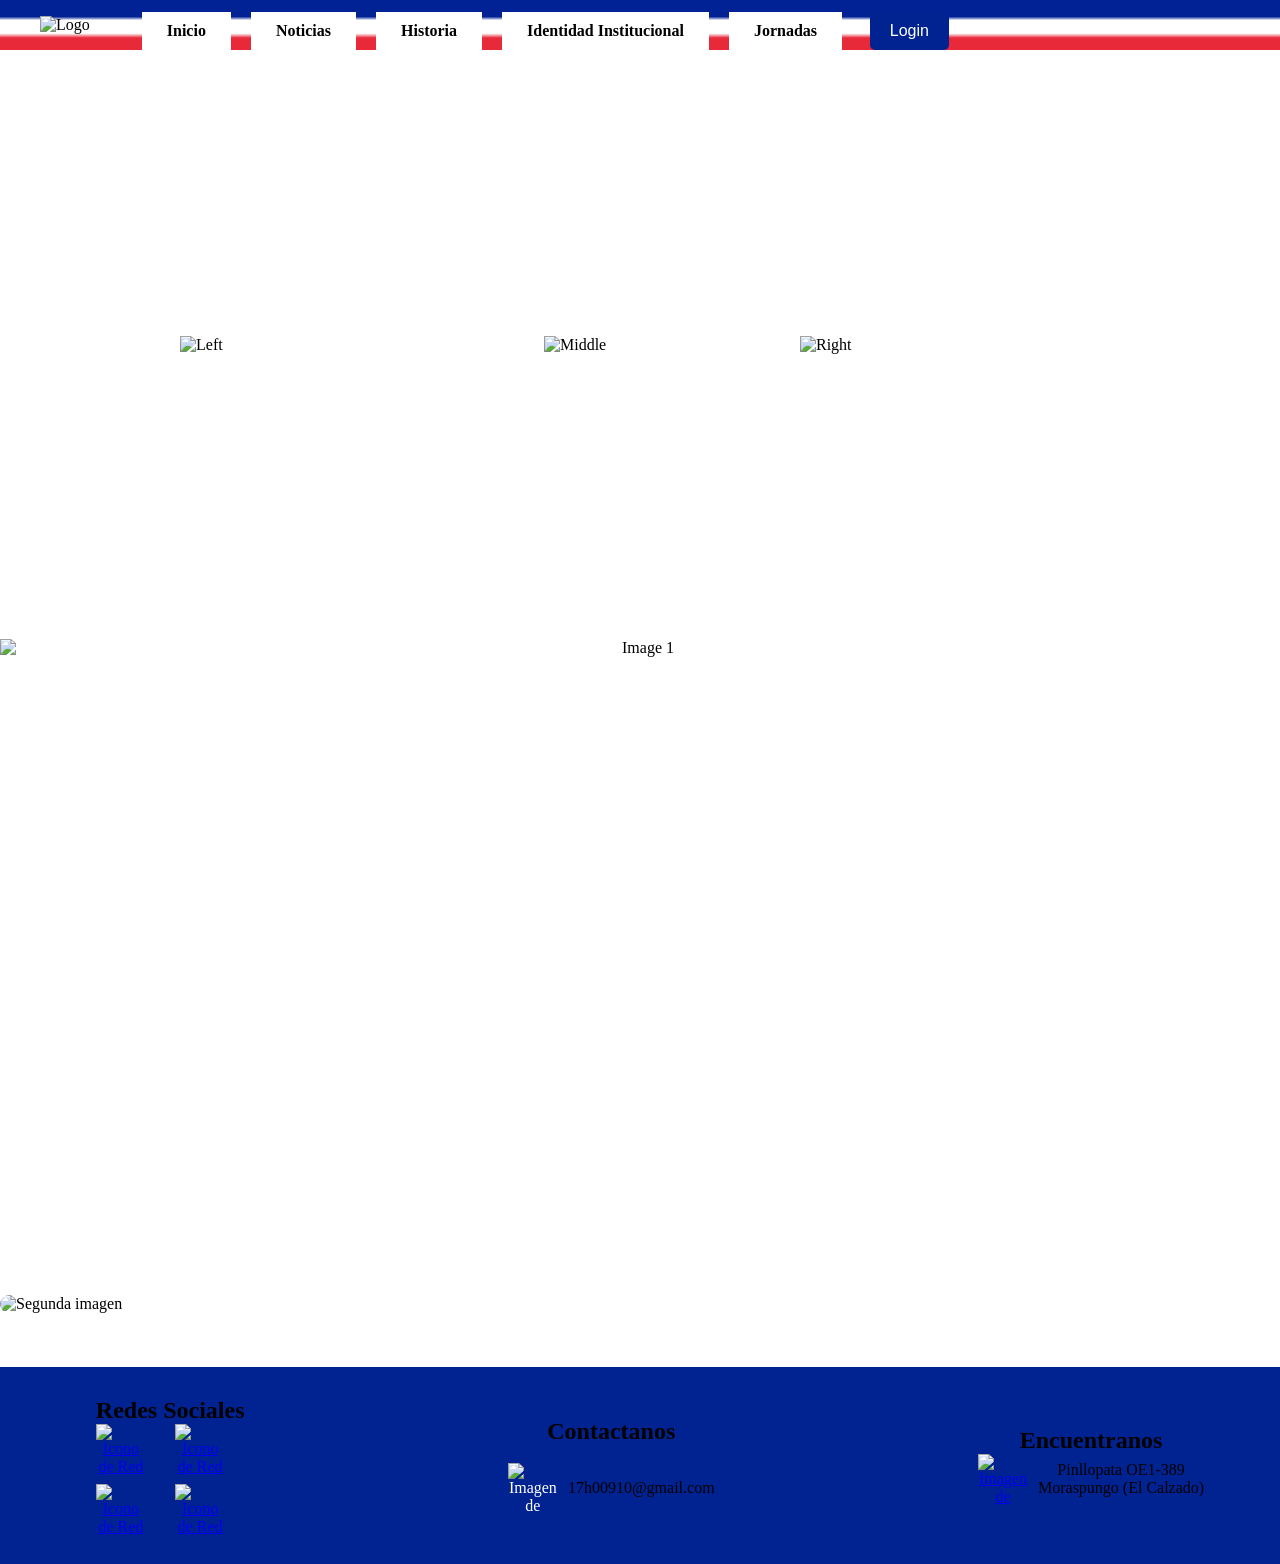
==== index.html @ 5832b050 "sa" ====
<!DOCTYPE html>
<html lang="en">
<head>
  <meta charset="UTF-8">
  <meta name="viewport" content="width=device-width, initial-scale=1.0">
  <title>I.E.F.Cinco de Junio</title>
  <link rel="stylesheet" href="css/principal_style_when.css">
  <link rel="icon" href="images/index/fondo1.ico">
</head>

<body>
  <header>
    <div class="logo">
    <img src="images/index/fondo1.png" alt="Logo">
    </div>
        <div class="nav">
          <ul class="menu">
            <li><a href="index.html"><b>Inicio</b></a>  
            <li><a href="noticias.html"><b>Noticias</b></a>  
                <li><a><b>Historia</b></a>
                    <ul>
                        <li><a href="historia.html">Inicios</a></li>
                    </ul>
                </li>
            <li><a><b>Identidad Institucional</b></a>
                <ul>
                    <li><a href="bastoneras.html">Bastoneras</a></li>
                    <li><a href="banda.html">Banda de Paz</a></li>
                    <li><a href="futbol.html">Seleccion de Fútbol</a></li>
                    <li><a href="danza.html">Grupo de Danza</a></li>
                </ul>
            </li>
              <li><a><b>Jornadas</b></a>
                <ul>
                    <li><a href="matutina.html">Matutina</a></li>
                    <li><a href="vespertina.html">Vespertina</a></li>
                </ul>
            </li>
            
<!--          <li><a href="docentes/docentes.php"><b>Docentes</b></a>-->
        </ul>
          <div class="menu-icon">
            <label for="btn-menu" class="icon-menu"> 
              <div></div>
              <div></div>
              <div></div>
            </label>
          </div>
        </div>
        <form action="https://ww2.sgacloud.net/estudiantes/ue5j">
          <div class="hola"><input type="submit" class="login-button" value="Login"></div>
        </form>    
      </header>

      <div class="container">
        <img src="images/index/bm.png" alt="Left" class="hover-image left">
        <img src="images/index/fondo1.png" alt="Middle" class="fixed-image">
        <img src="images/index/bv.png" alt="Right" class="hover-image right">
    </div>

    <br><br><br><br><br><br><br><br>
    <center>
    <div class="gallery">
      <img src="images/gallery/imagen2.png" alt="Image 1" class="image" width="90%">
      <img src="images/gallery/imagen3.png" alt="Image 1" class="image" width="90%">
      <img src="images/gallery/imagen4.png" alt="Image 1" class="image" width="90%">
      <img src="images/gallery/imagen5.jpg" alt="Image 1" class="image" width="90%">
      <img src="images/gallery/imagen6.jpg" alt="Image 1" class="image" width="90%">
      <img src="images/gallery/imagen9.jpg" alt="Image 1" class="image" width="90%">
      <img src="images/gallery/imagen10.jpg" alt="Image 1" class="image" width="90%">
      <img src="images/gallery/imagen11.jpg" alt="Image 1" class="image" width="90%">
      <img src="images/gallery/imagen12.jpg" alt="Image 1" class="image" width="90%">
      <img src="images/gallery/imagen13.jpg" alt="Image 1" class="image" width="90%">
      <img src="images/gallery/imagen14.png" alt="Image 1" class="image" width="90%">
    </div>
    </center>
    <br><br>
    <img class="imagen" src="images/index/fondonn.png" alt="Segunda imagen" height="100%">
    <br><br><br>

    <footer style="background-color: #012391;">
      <div class="footer-container">
        <div class="social-media">
          <h2>Redes Sociales</h2>
          <div class="social-icons">
            <div class="icon-container">
              <a href="https://www.facebook.com/profile.php?id=61577253443807"><img src="images/index/f.png" alt="Icono de Red Social 1" width="50" height="50"></a>
            </div>
            <div class="icon-container">
            <a href="https://www.instagram.com/uef_cj/"><img src="images/index/i.png" alt="Icono de Red Social 2" width="50" height="50"></a> 
            </div>
            <div class="icon-container">
            <a href="https://www.tiktok.com/@colegiocincodejunio?lang=es"><img src="images/index/t.png" alt="Icono de Red Social 3" width="50" height="50"></a> 
            </div>
            <div class="icon-container">
              <a href="https://x.com/uef_cj"><img src="images/index/x.png" alt="Icono de Red Social 4" width="50" height="50"></a>
            </div>
          </div>
        </div>
        <br><br><br><br><br>
        <div class="contact-us">
            <h2>Contactanos</h2>
            <br>
            <div class="icon-container">
                <img src="images/index/g.png" alt="Imagen de Contacto" width="50" height="50">
                <span>17h00910@gmail.com</span>
              </div>
          </div>
        <br><br><br><br><br>
          <div class="find-us">
            <h2>Encuentranos</h2>
            <div class="icon-container">
              <a href="https://maps.app.goo.gl/eGSbK49zK6cfuhFJ6"><img src="images/index/ubi.png" alt="Imagen de Encuentranos" width="50" height="50"></a> 
              <span>Pinllopata OE1-389 <br> Moraspungo (El Calzado)</span>
            </div>
          </div>
        </div>
    </footer>

    <script src="javascript/scripts.js"></script>
    <input type="checkbox" id="btn-menu">
    <div class="container-menu">
      <div class="cont-menu">
        <nav>
            <a href="noticias.html">Noticias</a>
            <a href="historia.html">Inicios De La Institucion</a>
            <a href="bastoneras.html">Bastoneras</a>
            <a href="banda.html">Banda De Paz</a>
            <a href="futbol.html">Seleccion De Fútbol</a>
            <a href="danza.html">Grupo De Danza</a>
            <a href="matutina.html">Matutina</a>
            <a href="vespertina.html">Vespertina</a>
        </nav>
        <label for="btn-menu" class="icon-equis"><font color="black">x</font></label>
      </div>
    </div>
    </body>
</html>
<!DOCTYPE html>
---- css/principal_style_when.css ----
html{
  overflow-x: hidden;
} 

body {
  margin: 0;
  padding: 0;
  font-family: 'Times New Roman', Times, serif;
  background-image: url(../images/hola.jpeg);
  background-size:contain;
  backdrop-filter: blur(15px);
  overflow-x: hidden;
}

header {
  display: flex;
  align-items: center;
  background: linear-gradient(to bottom, #012295 0%, #012295 33.33%, #FFFFFF 40.40%, #FFFFFF 66.66%, #e82939 75.75%, #e82939 100%);  
}
.logo img {
  width: 155px;
  margin-left: 40px;
}

@media screen and (max-width: 768px) {
  .logo img{
    width: 75px;
    margin-left: 10px;
  }
}

*{
  padding: 0px;
  margin: 0px;
}

ul, ol{
  list-style: none;
}

.menu {
  list-style: none;
  display: flex;
  margin: 0;
  padding: 0;
}

.menu li {
  margin-left: 20px;
}

.menu li a {
  text-decoration: none;
  color: rgb(0, 0, 0);
  font-weight: bold;
}

.menu-icon {
  display: none;
  flex-direction: column;
  cursor: pointer;
}

.menu-icon div {
  width: 25px;
  height: 3px;
  background-color: rgb(0, 0, 0);
  margin: 4px;
  margin-left: 500%;
}

/* Estilos responsivos */
@media (max-width: 768px) {
  header{
    margin-bottom: -23%;
  }

  .menu {
      display: none;
      flex-direction: column;
      background-color: #333;
      position: absolute;
      top: 50px;
      right: 0;
      width: 200px;
  }

  .menu li {
      margin: 0;
  }

  .menu li a {
      padding: 10px;
      display: block;
      color: rgb(0, 0, 0);
  }

  .menu-icon {
      display: flex;
  }
}

.nav{
  position: relative;
  margin-top: 12px;
  margin-left: 32px;
}

.nav li a{
  background-color: #fff;
  color: #000;
  text-decoration: none;
  padding: 10px 25px;
  display: block;
  transition: .3s;
}

.nav li a:hover{
  background-color: #3c69be;
}

.nav > li{
  float: left;
}

.nav li ul{
  display: none;
  position: absolute;
  min-width: 140px;
}

.nav li:hover > ul{
  display: block;
}

.login-button {
  background-color: #012391;
  color: #fff;
  border: none;
  padding: 10px 20px;
  font-size: 16px;
  cursor: pointer;
  border-radius: 5px;
  transition: background-color 0.3s, color 0.3s;
  margin-top: 15%;
  margin-left: 35%;
  }

@media screen and (max-width: 768px) {
  .login-button {
    margin-left: -15%;
    }
}

.login-button:hover {
  background-color: #00196b;
}

.footer-container {
  /*max-width: 1200px;*/
  margin: 0 auto; 
  padding: 20px;
  display: flex;
  justify-content: space-around;
  align-items: center;
}

.footer-container h2 {
  color: #000000;
}

.social-media img,
.contact-us img,
.find-us img {
  display: block;
}

@media screen and (max-width: 768px) {
  .footer-container {
    flex-direction: column;
    text-align: center;
    padding: 200px;
  }
}

.social-icons {
  display: grid;
  grid-template-columns: repeat(2, 1fr);
  grid-gap: 10px; 
}

.icon-container {
  display: flex;
  align-items: center;
}

.icon-container img {
  margin-right: 10px; 
}

.icon-container span {
  color: rgb(0, 0, 0);
}

@media screen and (max-width: 768px) {
  .icon-container img {
    width: 50px;
    height: 50px;
  }
}

footer {
  background-color: #333;
  color: #fff;
  text-align: center;
  padding: 10px;

  display: flexbox;
  width: 100%;
  height: 25%;
  bottom: 0;
}

.gallery {
  position: relative;
  height: 600px; 
  width: 1280px;
  }

@media screen and (max-width: 768px) {
  .gallery {
  margin-top: -23%;
  height: 200px; 
  width: 470px;
  }

  .hover-image.left{
    width: 33%;
  }

  .hover-image.right{
    width: 32%;
  }
}

@media screen and (max-width: 500px){
  .gallery{
    height: 100px; 
    width: 350px;
  }
}

  .image {
    position: absolute;
    top: 0;
    left: 0;
    width: 100%;
    height: 100%;
    object-fit: cover;
    transition: opacity 4s;
    opacity: 0;
    }

.image:first-child {
opacity: 1;
}

.imagen {
  display: block;
  margin: 0 auto;
  margin-top: 20px;
  max-width: 100%;
  height: auto;
  border-radius: 35px;
  }
  ::-webkit-scrollbar {
  width: 10px; 
  }
  ::-webkit-scrollbar-track {
  background-color: #f2f4f3;
  }
  ::-webkit-scrollbar-thumb {
  background-color: #f2f4f3;
  border-radius: 5px;
  }
  ::-webkit-scrollbar-thumb:hover {
  background-color: #555; 
  }
  .container{
  display: flex;
  justify-content: space-around;
  align-items: center;
  height: 300px;
  }

.hover-image {
padding: 5%;
width: 300px;
transition: transform .3s ease;
}

.hover-image:hover {
  transform: scale(1.2);
}

.fixed-image {
position: relative;
z-index: 1;
width: 15%;
}
.container {
display: flex;
justify-content: center;
align-items: center;
/*height: 100%;*/
margin-top: 145px;
position: relative;
}

.overlay {
position: absolute;
top: 0;
bottom: 0;
width: 50%;
z-index: 1;
}

.left {
left: 0;
}

.right {
right: 0;
}

#btn-menu{
  display: none;
    overflow-y: hidden;

}

.icon-equis{
  left: 330px;
}

.container-menu{
  position: absolute;
  background: linear-gradient(to bottom, #012295 0%, #012295 33.33%, #FFFFFF 40.40%, #FFFFFF 66.66%, #e82939 75.75%, #e82939 100%);  
/*  background: rgba(0, 0, 0, 0.5);*/
  width: 100%;
  height: 100vh;
  top: 0;
  left: 0;
  transition: all 500ms ease;
  opacity: 0;
  visibility: hidden;
  z-index: 2;
}

@media screen and (max-width: 768px){
  #btn-menu:checked ~ .container-menu{
  opacity: 1;
  visibility: visible;
  }
}

.cont-menu{
  width: 1000%;
  max-width: 350px;
  background: #ffffff;
  height: 100vh;
  position: relative;
  transition: all 500ms ease;
  transform: translateX(-100%);
}

#btn-menu:checked ~ .container-menu .cont-menu{
  transform: translateX(0%);
}

.cont-menu nav{
  transform: translateY(15%);
}

.cont-menu nav a{
  display: block;
  text-decoration: none;
  padding: 10px;
  font-size: 25px;
  color: #000000;
  border-left: 5px solid transparent;
  transition: all 400ms ease;
}

.cont-menu nav a:hover{
  border-left: 5px solid #000000;
  background: #7e7e7e;
}

.cont-menu label{
  position: absolute;
  right: 5px;
  top: 10px;
  color: #000000;
  cursor: pointer;
  font-size: 18px;
}
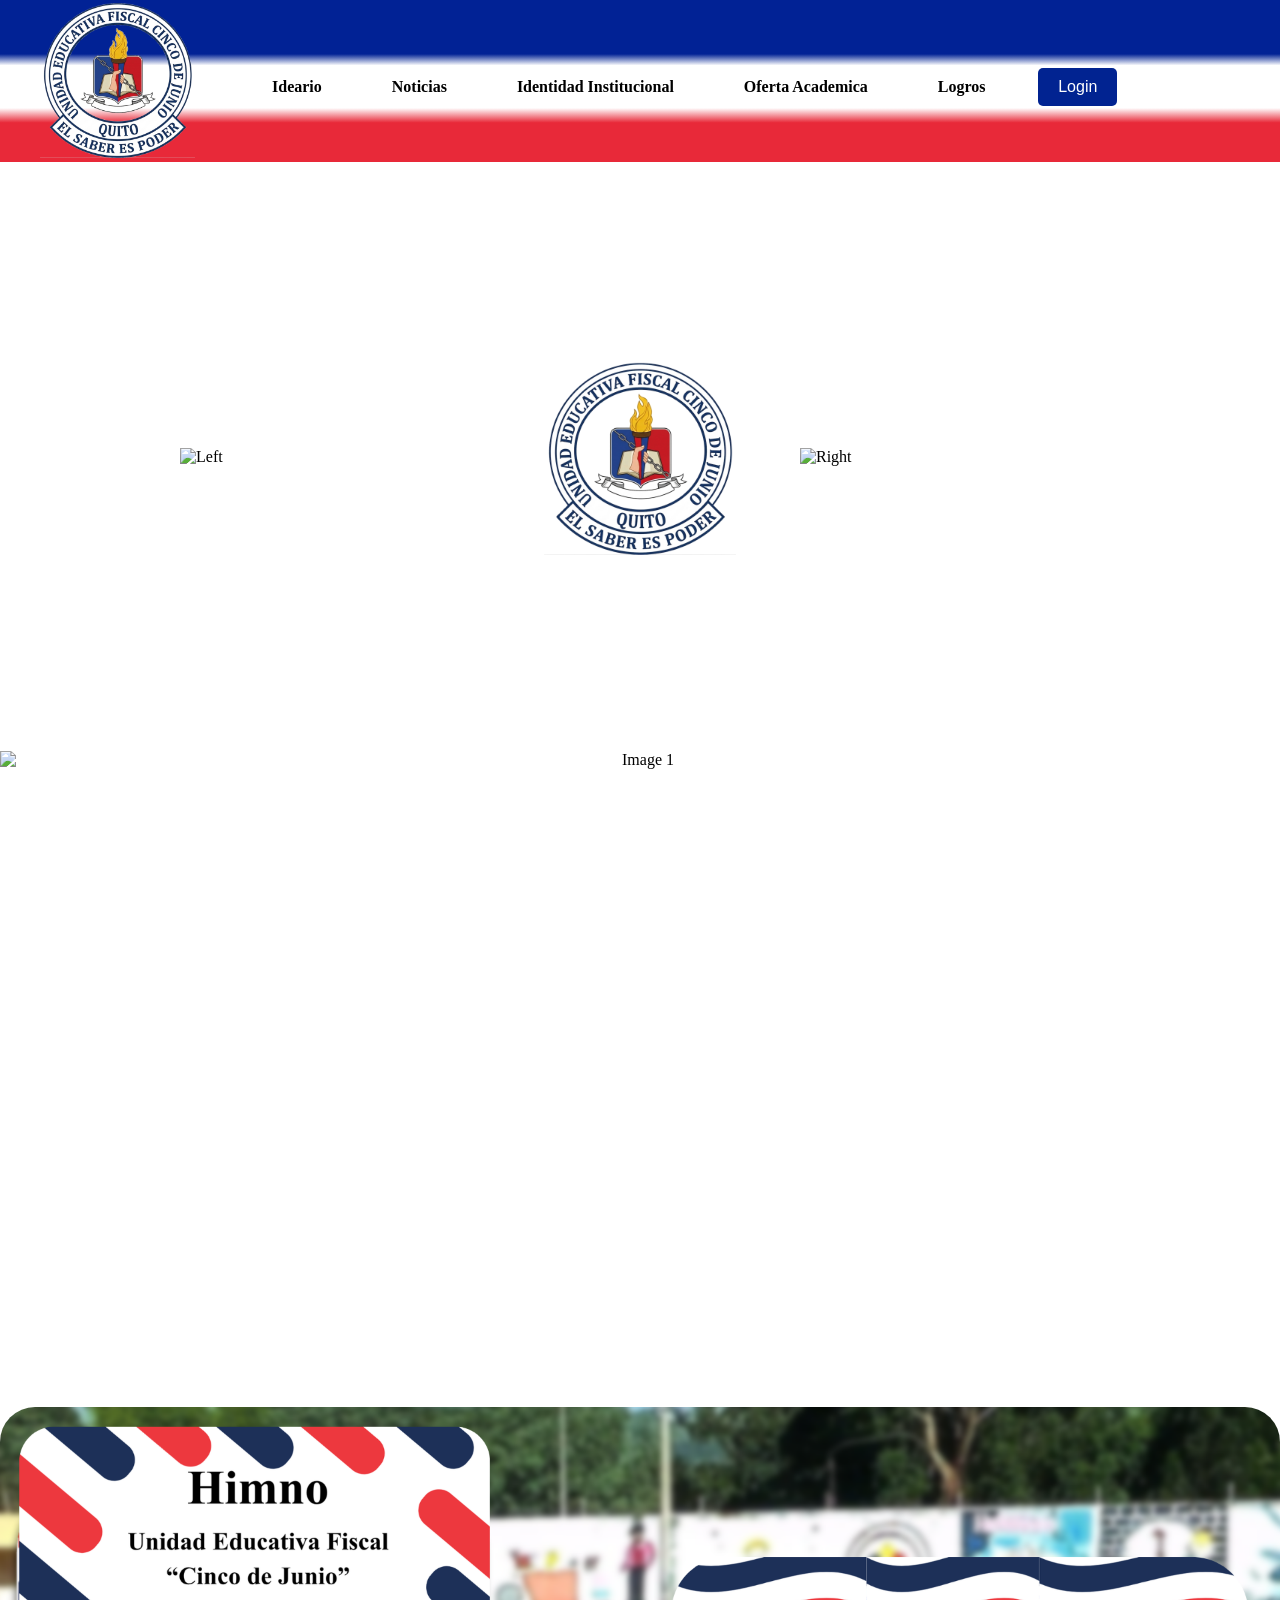
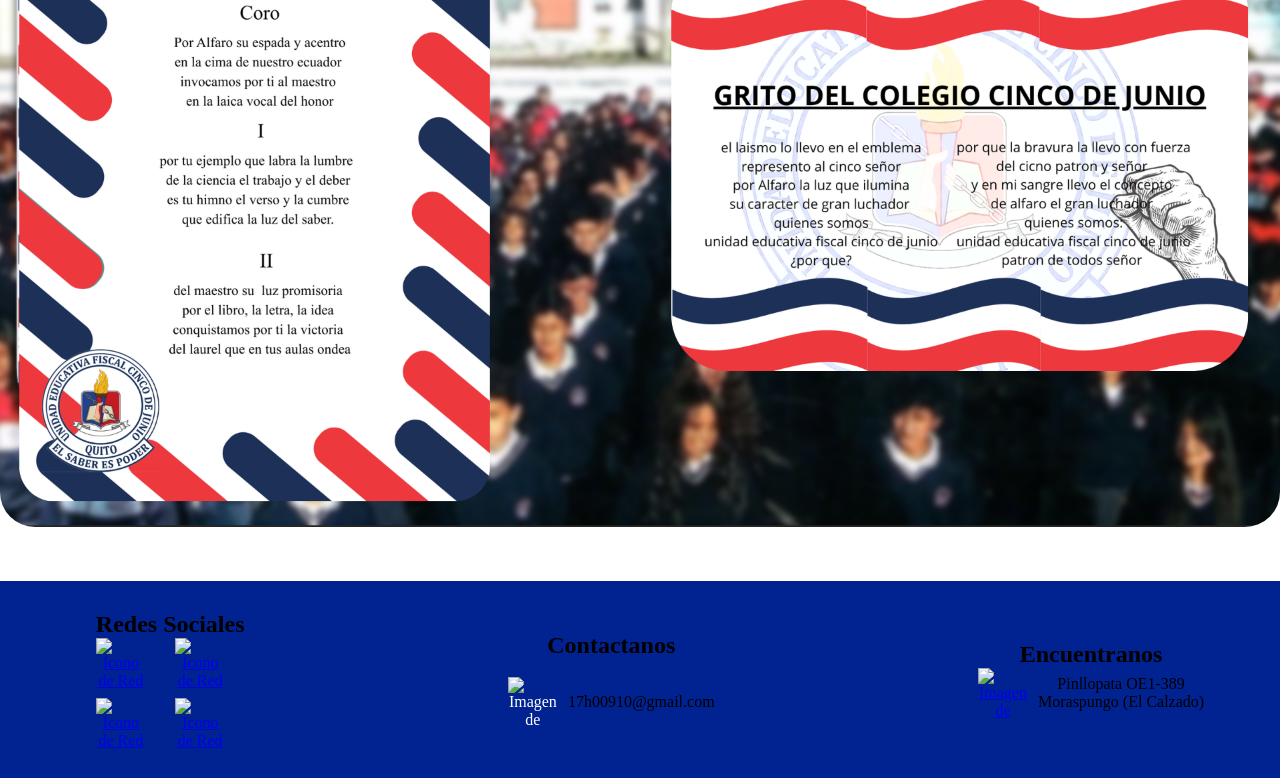
==== commit 6de83d3b: "xxa" ====
--- a/index.html
+++ b/index.html
@@ -7,37 +7,36 @@
   <link rel="stylesheet" href="css/principal_style_when.css">
   <link rel="icon" href="images/index/fondo1.ico">
 </head>
-
 <body>
-  <header>
+<header>
     <div class="logo">
     <img src="images/index/fondo1.png" alt="Logo">
     </div>
         <div class="nav">
           <ul class="menu">
-            <li><a href="index.html"><b>Inicio</b></a>  
-            <li><a href="noticias.html"><b>Noticias</b></a>  
-                <li><a><b>Historia</b></a>
-                    <ul>
-                        <li><a href="historia.html">Inicios</a></li>
-                    </ul>
-                </li>
+            <li><a href="index.html"><b>Ideario</b></a>  
+                <ul>
+                  <li><a href="historia.html">Historia</a></li>
+                  <li><a href="normativas.html">Normativas</a></li>
+                </ul>
+            <li><a href="noticias.html"><b>Noticias</b></a>
             <li><a><b>Identidad Institucional</b></a>
                 <ul>
                     <li><a href="bastoneras.html">Bastoneras</a></li>
                     <li><a href="banda.html">Banda de Paz</a></li>
-                    <li><a href="futbol.html">Seleccion de Fútbol</a></li>
+                    <li><a href="futbol.html">Seleccion</a></li>
                     <li><a href="danza.html">Grupo de Danza</a></li>
                 </ul>
             </li>
-              <li><a><b>Jornadas</b></a>
+              <li><a href="vespertina.html"><b>Oferta Academica</b></a>
+              </li>
+              <li><a><b>Logros</b></a>
                 <ul>
-                    <li><a href="matutina.html">Matutina</a></li>
-                    <li><a href="vespertina.html">Vespertina</a></li>
+                    <li><a href="institucionales.html">Institucionales</a></li>
+                    <li><a href="Estudiantiles.html">Estudiantiles</a></li>
                 </ul>
-            </li>
-            
-<!--          <li><a href="docentes/docentes.php"><b>Docentes</b></a>-->
+              </li>
+<!--            <li><a href="docentes/docentes.php"><b>Docentes</b></a></li>-->
         </ul>
           <div class="menu-icon">
             <label for="btn-menu" class="icon-menu"> 
@@ -49,8 +48,8 @@
         </div>
         <form action="https://ww2.sgacloud.net/estudiantes/ue5j">
           <div class="hola"><input type="submit" class="login-button" value="Login"></div>
-        </form>    
-      </header>
+        </form> 
+   </header>
 
       <div class="container">
         <img src="images/index/bm.png" alt="Left" class="hover-image left">
@@ -80,7 +79,7 @@
 
     <footer style="background-color: #012391;">
       <div class="footer-container">
-        <div class="social-media">
+        <div class="social-media"> 
           <h2>Redes Sociales</h2>
           <div class="social-icons">
             <div class="icon-container">
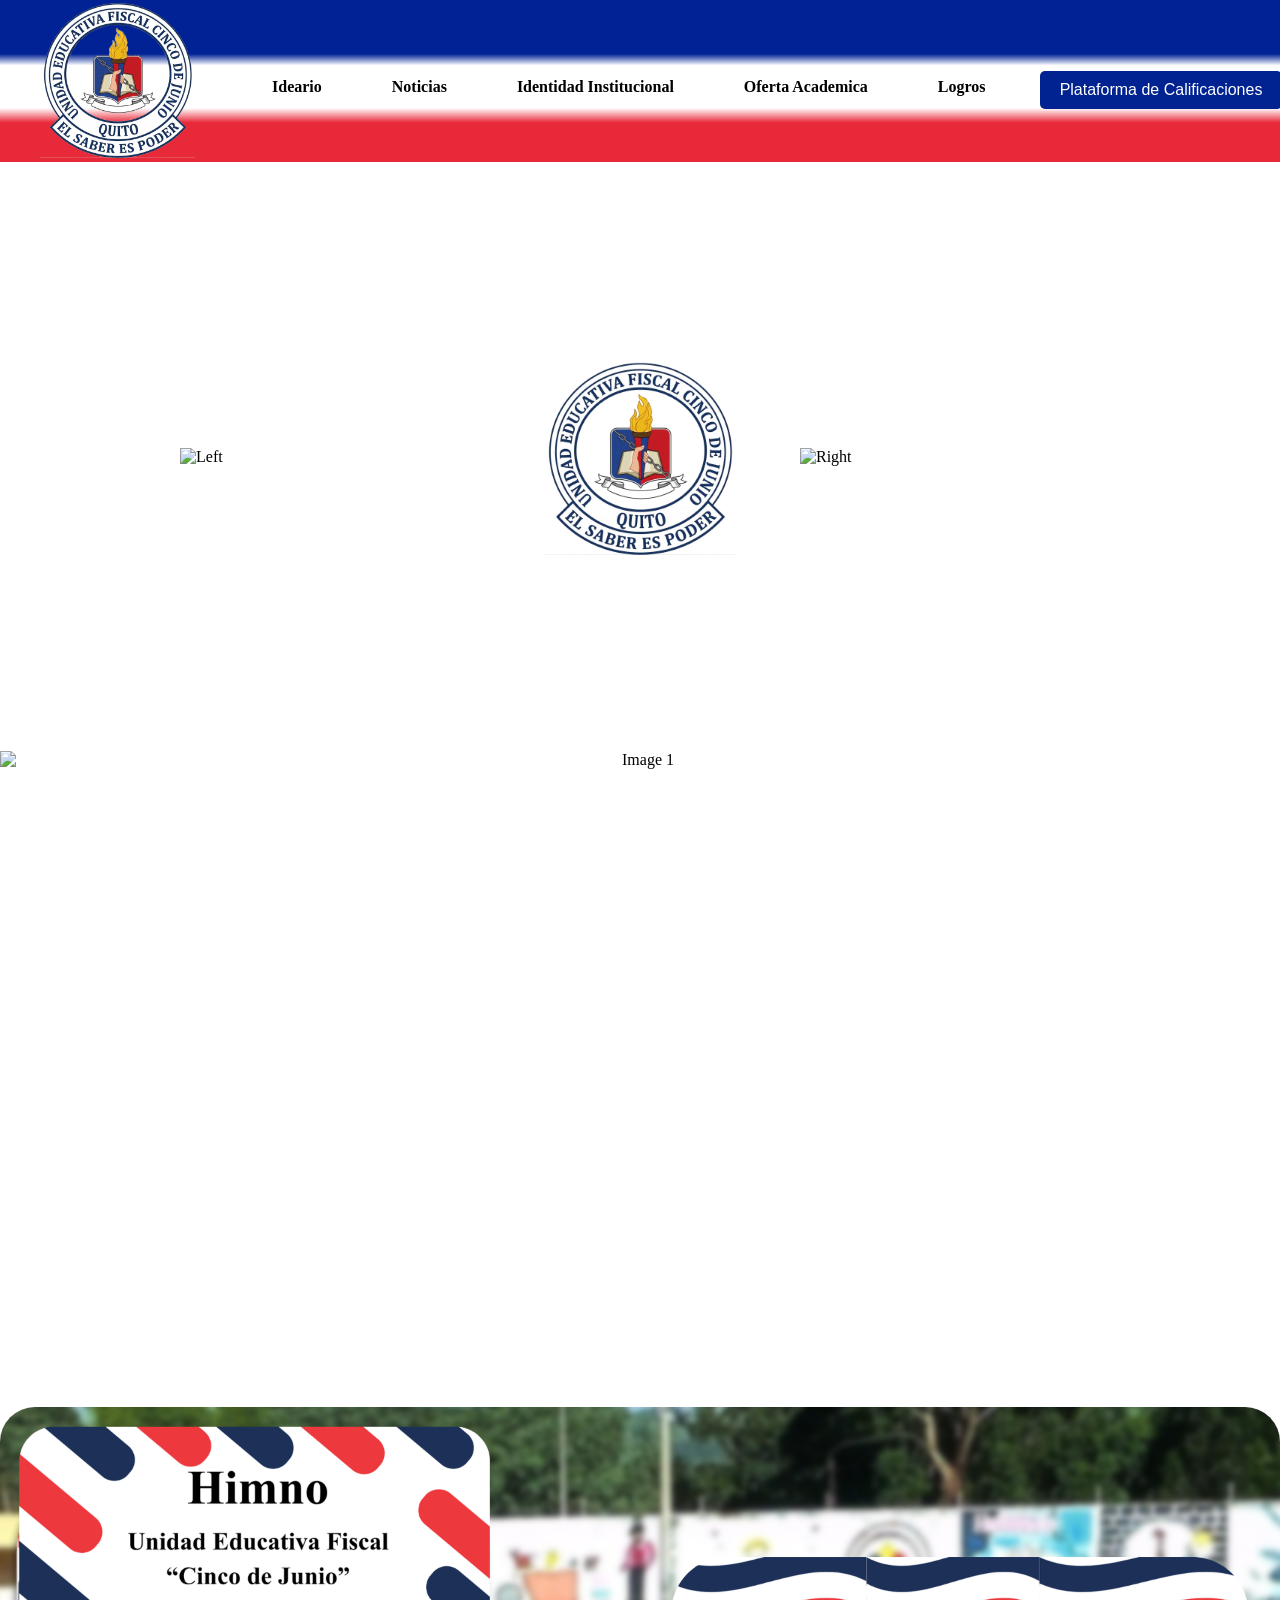
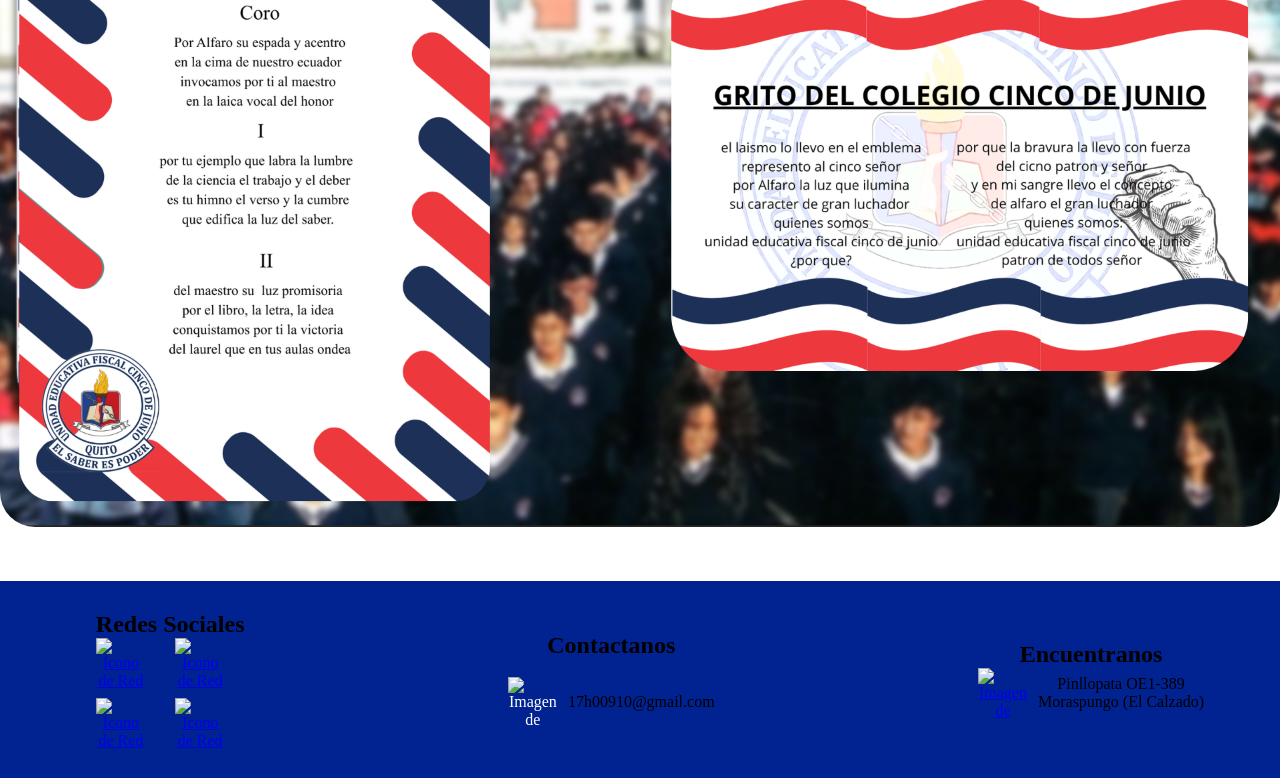
==== commit 87e8caf5: "alryde" ====
--- a/index.html
+++ b/index.html
@@ -47,7 +47,7 @@
           </div>
         </div>
         <form action="https://ww2.sgacloud.net/estudiantes/ue5j">
-          <div class="hola"><input type="submit" class="login-button" value="Login"></div>
+          <div class="hola"><input type="submit" class="login-button" value="Plataforma de Calificaciones"></div>
         </form> 
    </header>
 
@@ -121,14 +121,13 @@
     <div class="container-menu">
       <div class="cont-menu">
         <nav>
+            <a href="index.html">Ideario</a>
+            <a href="historia.html">Historia</a>
+            <a href="normativas.html">Normativas</a>
             <a href="noticias.html">Noticias</a>
-            <a href="historia.html">Inicios De La Institucion</a>
-            <a href="bastoneras.html">Bastoneras</a>
-            <a href="banda.html">Banda De Paz</a>
-            <a href="futbol.html">Seleccion De Fútbol</a>
-            <a href="danza.html">Grupo De Danza</a>
-            <a href="matutina.html">Matutina</a>
-            <a href="vespertina.html">Vespertina</a>
+            <a href="bastoneras.html">Identidad Institucional</a>
+            <a href="vespertina.html">Oferta Academica</a>
+            <a href="institucionales.html">Logros</a>
         </nav>
         <label for="btn-menu" class="icon-equis"><font color="black">x</font></label>
       </div>
--- a/css/principal_style_when.css
+++ b/css/principal_style_when.css
@@ -16,7 +16,7 @@
   display: flex;
   align-items: center;
   background: linear-gradient(to bottom, #012295 0%, #012295 33.33%, #FFFFFF 40.40%, #FFFFFF 66.66%, #e82939 75.75%, #e82939 100%);  
-}
+} 
 .logo img {
   width: 155px;
   margin-left: 40px;
@@ -126,7 +126,7 @@
 .nav li ul{
   display: none;
   position: absolute;
-  min-width: 140px;
+  min-width: 100px;
 }
 
 .nav li:hover > ul{
@@ -142,8 +142,8 @@
   cursor: pointer;
   border-radius: 5px;
   transition: background-color 0.3s, color 0.3s;
-  margin-top: 15%;
-  margin-left: 35%;
+  margin-top: 7%;
+  margin-left: 12%;
   }
 
 @media screen and (max-width: 768px) {
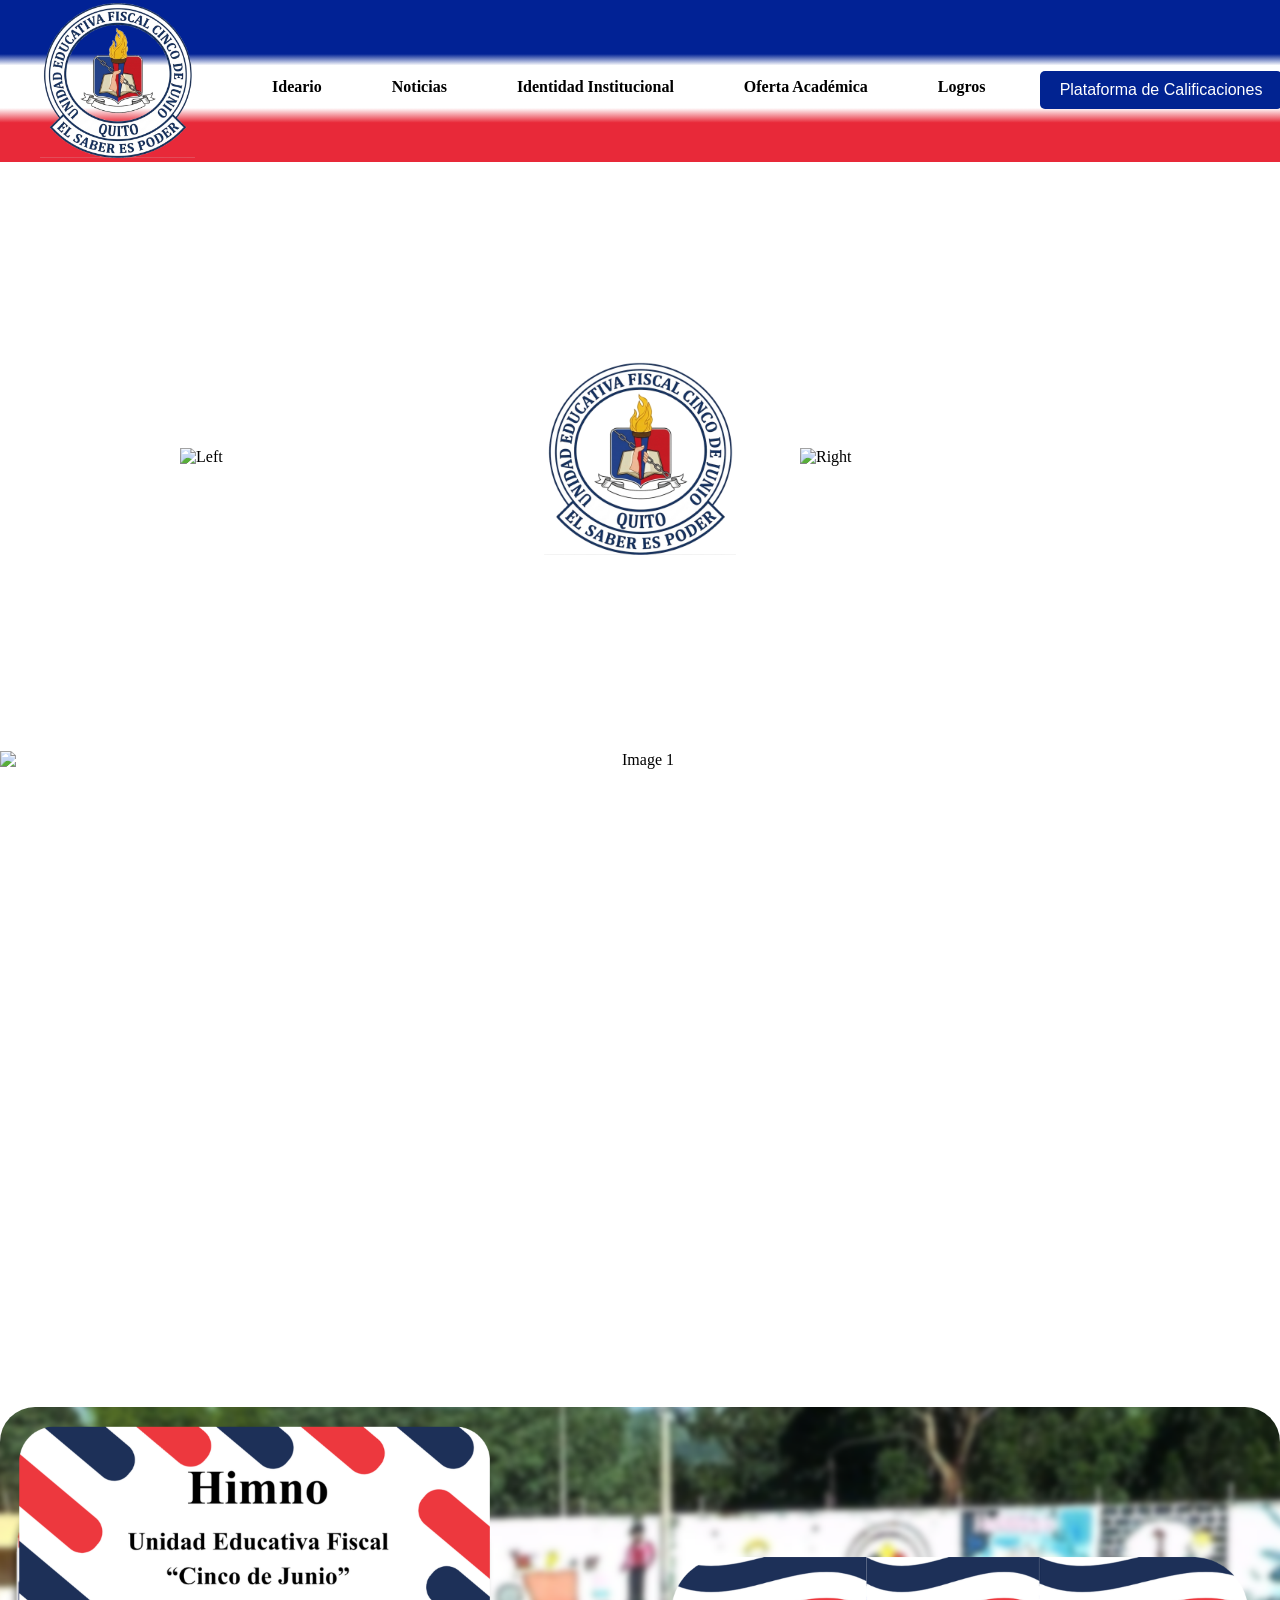
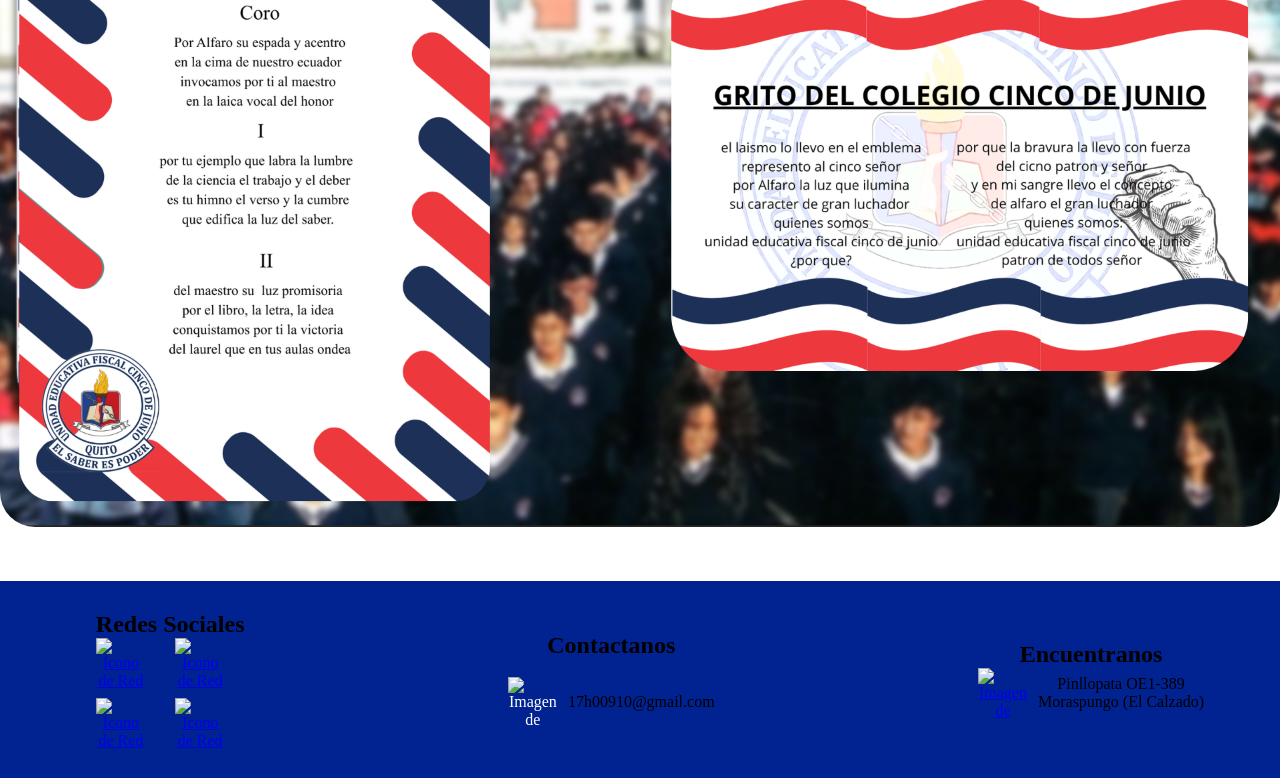
==== commit f84ae71d: "hola" ====
--- a/index.html
+++ b/index.html
@@ -24,11 +24,11 @@
                 <ul>
                     <li><a href="bastoneras.html">Bastoneras</a></li>
                     <li><a href="banda.html">Banda de Paz</a></li>
-                    <li><a href="futbol.html">Seleccion</a></li>
+                    <li><a href="futbol.html">Selección</a></li>
                     <li><a href="danza.html">Grupo de Danza</a></li>
                 </ul>
             </li>
-              <li><a href="vespertina.html"><b>Oferta Academica</b></a>
+              <li><a href="vespertina.html"><b>Oferta Académica</b></a>
               </li>
               <li><a><b>Logros</b></a>
                 <ul>
@@ -126,7 +126,7 @@
             <a href="normativas.html">Normativas</a>
             <a href="noticias.html">Noticias</a>
             <a href="bastoneras.html">Identidad Institucional</a>
-            <a href="vespertina.html">Oferta Academica</a>
+            <a href="vespertina.html">Oferta Académica</a>
             <a href="institucionales.html">Logros</a>
         </nav>
         <label for="btn-menu" class="icon-equis"><font color="black">x</font></label>
